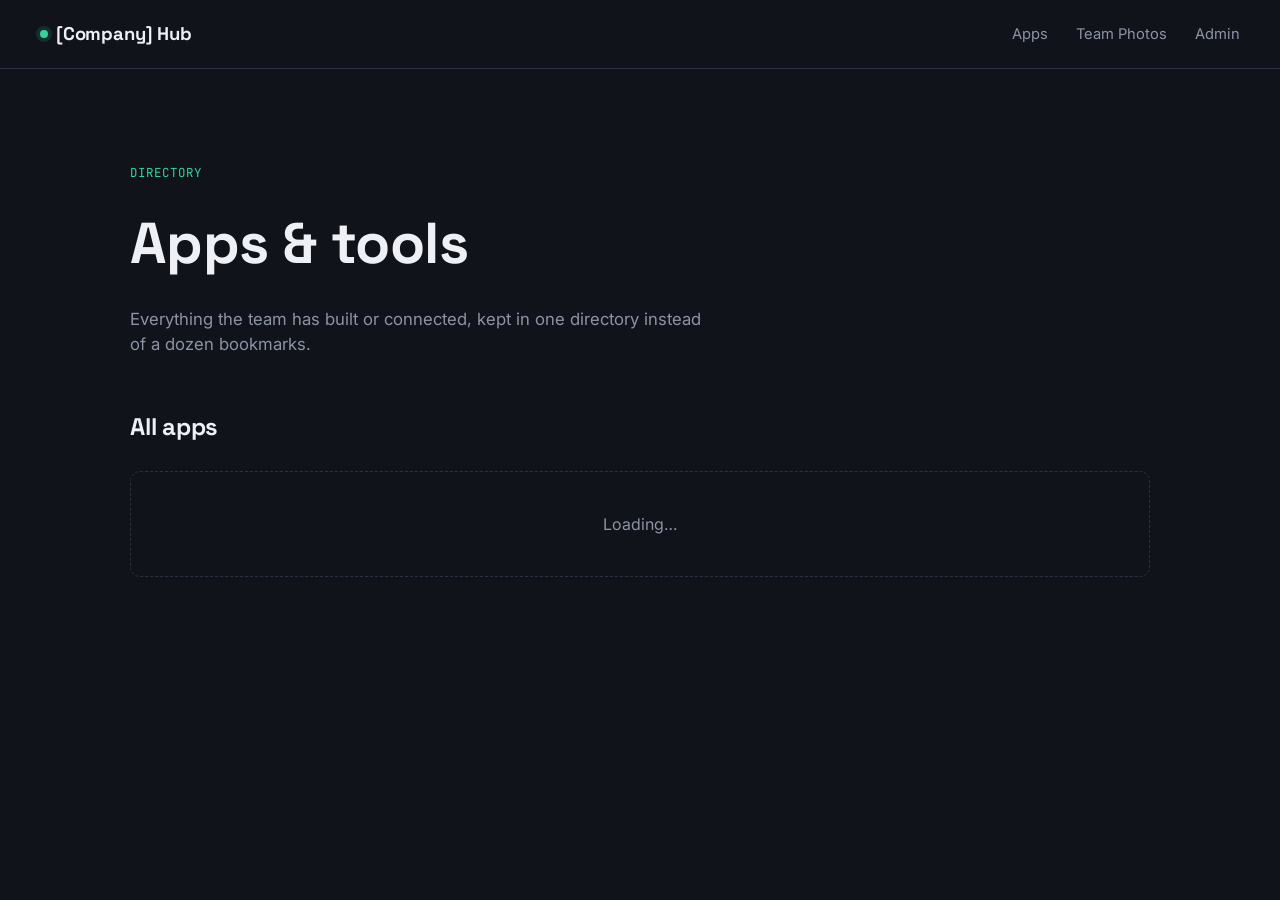
==== apps.html @ b898efdc "fuck you" ====
<!DOCTYPE html>
<html lang="en">
<head>
<meta charset="UTF-8" />
<meta name="viewport" content="width=device-width, initial-scale=1.0" />
<title>Apps · [Company] Hub</title>
<link rel="stylesheet" href="/css/style.css" />
</head>
<body>

<nav class="topnav">
  <div class="brand"><span class="dot"></span>[Company] Hub</div>
  <div class="nav-links">
    <a href="/apps.html">Apps</a>
    <a href="/team.html">Team Photos</a>
    <a href="/admin.html">Admin</a>
  </div>
</nav>

<section class="hero" style="padding-bottom: 20px;">
  <span class="eyebrow">Directory</span>
  <h1>Apps &amp; tools</h1>
  <p>Everything the team has built or connected, kept in one directory instead of a dozen bookmarks.</p>
</section>

<div class="section">
  <div class="section-head">
    <h2>All apps</h2>
  </div>
  <div class="grid" data-apps-grid>
    <div class="empty-state">Loading…</div>
  </div>
</div>

<script src="/js/main.js"></script>
</body>
</html>
---- css/style.css ----
@import url('https://fonts.googleapis.com/css2?family=Space+Grotesk:wght@500;600;700&family=Inter:wght@400;500;600&family=JetBrains+Mono:wght@400;500&display=swap');

:root {
  --bg: #10131A;
  --surface: #1A1F2B;
  --surface-alt: #222838;
  --border: #2B3142;
  --text: #EEF0F5;
  --text-muted: #8D93A6;
  --indigo: #5B5FEF;
  --indigo-soft: rgba(91, 95, 239, 0.14);
  --mint: #35D399;
  --mint-soft: rgba(53, 211, 153, 0.14);
  --danger: #EF6B6B;

  --font-display: 'Space Grotesk', sans-serif;
  --font-body: 'Inter', sans-serif;
  --font-mono: 'JetBrains Mono', monospace;

  --radius: 10px;
}

* { box-sizing: border-box; }

body {
  margin: 0;
  background: var(--bg);
  color: var(--text);
  font-family: var(--font-body);
  line-height: 1.5;
}

h1, h2, h3, .brand {
  font-family: var(--font-display);
  letter-spacing: -0.01em;
}

a { color: inherit; text-decoration: none; }

.mono { font-family: var(--font-mono); }

/* ---------- Top nav ---------- */
.topnav {
  display: flex;
  align-items: center;
  justify-content: space-between;
  padding: 20px 40px;
  border-bottom: 1px solid var(--border);
}

.brand {
  font-weight: 700;
  font-size: 1.15rem;
  display: flex;
  align-items: center;
  gap: 8px;
}

.brand .dot {
  width: 8px;
  height: 8px;
  border-radius: 50%;
  background: var(--mint);
  box-shadow: 0 0 0 4px var(--mint-soft);
}

.nav-links {
  display: flex;
  gap: 28px;
  font-size: 0.92rem;
  color: var(--text-muted);
}

.nav-links a:hover { color: var(--text); }

/* ---------- Hero ---------- */
.hero {
  padding: 90px 40px 60px;
  max-width: 1100px;
  margin: 0 auto;
}

.eyebrow {
  font-family: var(--font-mono);
  font-size: 0.78rem;
  color: var(--mint);
  text-transform: uppercase;
  letter-spacing: 0.08em;
  margin-bottom: 18px;
  display: inline-block;
}

.hero h1 {
  font-size: clamp(2.4rem, 5vw, 3.6rem);
  font-weight: 700;
  margin: 0 0 20px;
  max-width: 18ch;
}

.hero p {
  color: var(--text-muted);
  font-size: 1.05rem;
  max-width: 52ch;
  margin-bottom: 32px;
}

.hero-actions { display: flex; gap: 14px; }

/* ---------- Status strip (signature element) ---------- */
.status-strip {
  max-width: 1100px;
  margin: 0 auto 70px;
  padding: 0 40px;
  display: grid;
  grid-template-columns: repeat(3, 1fr);
  border: 1px solid var(--border);
  border-radius: var(--radius);
  overflow: hidden;
}

.status-cell {
  padding: 24px 28px;
  border-right: 1px solid var(--border);
  background: var(--surface);
}

.status-cell:last-child { border-right: none; }

.status-label {
  font-family: var(--font-mono);
  font-size: 0.72rem;
  color: var(--text-muted);
  text-transform: uppercase;
  letter-spacing: 0.06em;
  margin-bottom: 8px;
}

.status-value {
  font-family: var(--font-display);
  font-size: 1.8rem;
  font-weight: 600;
}

.status-bar {
  margin-top: 12px;
  height: 3px;
  background: var(--surface-alt);
  border-radius: 2px;
  overflow: hidden;
}

.status-bar span {
  display: block;
  height: 100%;
  background: var(--indigo);
  width: 0%;
  transition: width 0.8s ease;
}

/* ---------- Buttons ---------- */
.btn {
  display: inline-flex;
  align-items: center;
  gap: 8px;
  padding: 11px 20px;
  border-radius: 8px;
  font-size: 0.92rem;
  font-weight: 500;
  cursor: pointer;
  border: 1px solid transparent;
}

.btn-primary { background: var(--indigo); color: #fff; }
.btn-primary:hover { background: #6b6ff5; }

.btn-ghost { border-color: var(--border); color: var(--text); background: transparent; }
.btn-ghost:hover { border-color: var(--indigo); }

.btn-danger { background: transparent; color: var(--danger); border-color: var(--border); }
.btn-danger:hover { border-color: var(--danger); }

/* ---------- Grid / cards ---------- */
.section {
  max-width: 1100px;
  margin: 0 auto;
  padding: 0 40px 80px;
}

.section-head {
  display: flex;
  justify-content: space-between;
  align-items: baseline;
  margin-bottom: 26px;
}

.section-head h2 { font-size: 1.5rem; margin: 0; }

.grid {
  display: grid;
  grid-template-columns: repeat(auto-fill, minmax(230px, 1fr));
  gap: 16px;
}

.card {
  background: var(--surface);
  border: 1px solid var(--border);
  border-radius: var(--radius);
  padding: 22px;
}

.app-icon {
  width: 38px;
  height: 38px;
  border-radius: 8px;
  background: var(--indigo-soft);
  color: var(--indigo);
  display: flex;
  align-items: center;
  justify-content: center;
  font-family: var(--font-display);
  font-weight: 700;
  margin-bottom: 16px;
}

.card h3 { font-size: 1.02rem; margin: 0 0 6px; }
.card p { color: var(--text-muted); font-size: 0.88rem; margin: 0 0 14px; }

.empty-state {
  border: 1px dashed var(--border);
  border-radius: var(--radius);
  padding: 40px;
  text-align: center;
  color: var(--text-muted);
  grid-column: 1 / -1;
}

/* ---------- Photo grid ---------- */
.photo-grid {
  display: grid;
  grid-template-columns: repeat(auto-fill, minmax(180px, 1fr));
  gap: 14px;
}

.photo-card {
  border: 1px solid var(--border);
  border-radius: var(--radius);
  overflow: hidden;
  background: var(--surface);
}

.photo-card img {
  width: 100%;
  height: 160px;
  object-fit: cover;
  display: block;
}

.photo-caption {
  padding: 10px 12px;
  font-size: 0.85rem;
  color: var(--text-muted);
}

/* ---------- Admin layout ---------- */
.admin-shell { display: flex; min-height: 100vh; }

.sidebar {
  width: 220px;
  border-right: 1px solid var(--border);
  padding: 28px 20px;
  flex-shrink: 0;
}

.sidebar-link {
  display: block;
  padding: 10px 12px;
  border-radius: 8px;
  color: var(--text-muted);
  font-size: 0.9rem;
  margin-bottom: 4px;
  cursor: pointer;
}

.sidebar-link.active, .sidebar-link:hover {
  background: var(--surface);
  color: var(--text);
}

.admin-content {
  flex: 1;
  padding: 40px;
  max-width: 900px;
}

.panel {
  display: none;
}
.panel.active { display: block; }

.form-row { margin-bottom: 16px; }

.form-row label {
  display: block;
  font-size: 0.82rem;
  color: var(--text-muted);
  margin-bottom: 6px;
}

.form-row input, .form-row textarea {
  width: 100%;
  padding: 10px 12px;
  background: var(--surface);
  border: 1px solid var(--border);
  border-radius: 8px;
  color: var(--text);
  font-family: var(--font-body);
  font-size: 0.92rem;
}

.form-row input:focus, .form-row textarea:focus {
  outline: none;
  border-color: var(--indigo);
}

.list-row {
  display: flex;
  align-items: center;
  justify-content: space-between;
  padding: 14px 16px;
  border: 1px solid var(--border);
  border-radius: 8px;
  margin-bottom: 10px;
}

.list-row-main { display: flex; flex-direction: column; }
.list-row-main span:first-child { font-weight: 500; }
.list-row-main span:last-child { color: var(--text-muted); font-size: 0.82rem; }

.login-shell {
  min-height: 100vh;
  display: flex;
  align-items: center;
  justify-content: center;
}

.login-card {
  width: 340px;
  background: var(--surface);
  border: 1px solid var(--border);
  border-radius: var(--radius);
  padding: 32px;
}

.login-card h2 { margin-top: 0; }

.toast {
  position: fixed;
  bottom: 24px;
  right: 24px;
  background: var(--surface-alt);
  border: 1px solid var(--border);
  padding: 12px 18px;
  border-radius: 8px;
  font-size: 0.88rem;
  opacity: 0;
  transform: translateY(8px);
  transition: all 0.25s ease;
  pointer-events: none;
}

.toast.show { opacity: 1; transform: translateY(0); }

@media (prefers-reduced-motion: reduce) {
  * { transition: none !important; }
}

@media (max-width: 720px) {
  .topnav, .hero, .section { padding-left: 20px; padding-right: 20px; }
  .status-strip { padding: 0 20px; grid-template-columns: 1fr; }
  .status-cell { border-right: none; border-bottom: 1px solid var(--border); }
  .admin-shell { flex-direction: column; }
  .sidebar { width: auto; border-right: none; border-bottom: 1px solid var(--border); display: flex; gap: 8px; overflow-x: auto; }
}
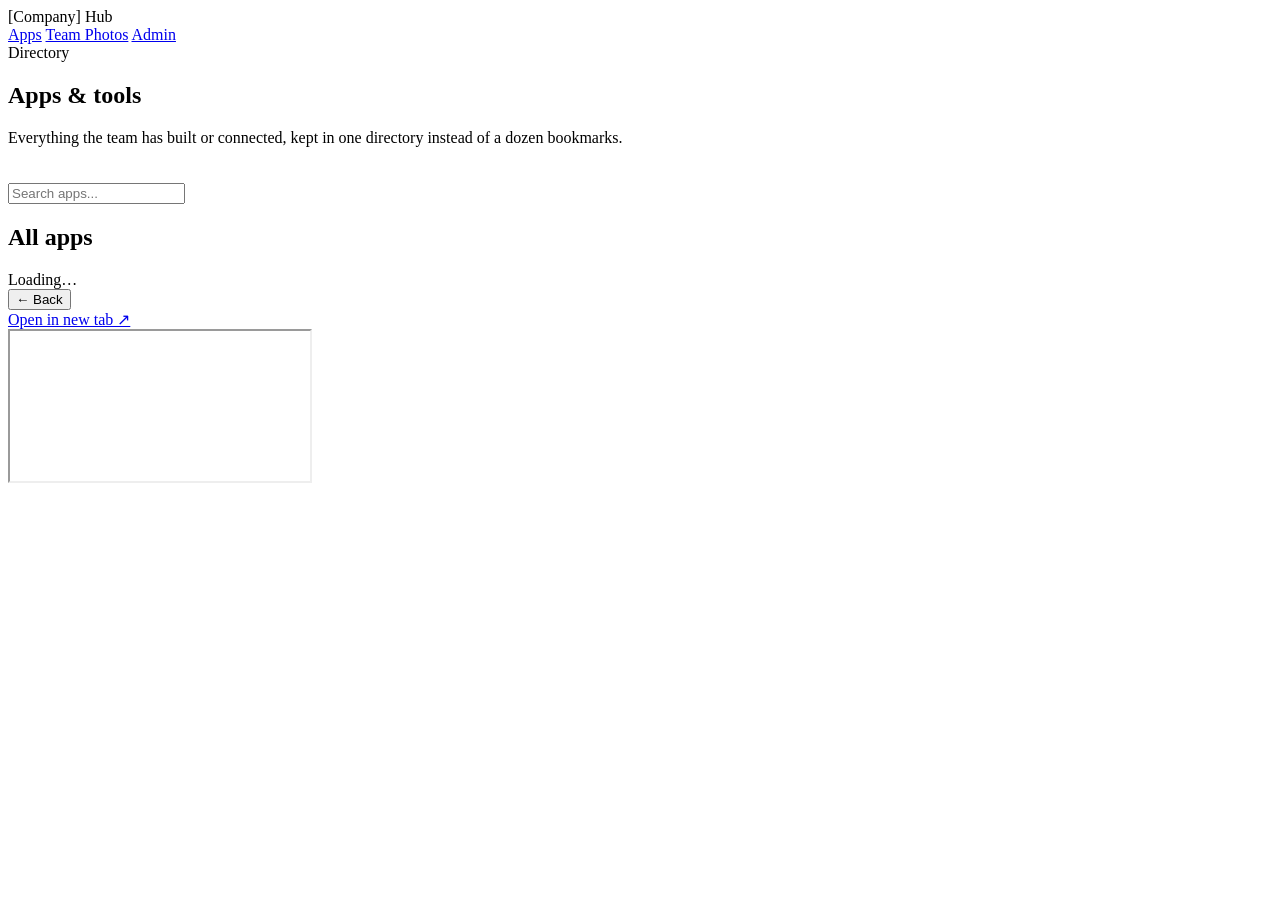
==== commit c0010598: "Add files via upload" ====
--- a/apps.html
+++ b/apps.html
@@ -4,10 +4,10 @@
 <meta charset="UTF-8" />
 <meta name="viewport" content="width=device-width, initial-scale=1.0" />
 <title>Apps · [Company] Hub</title>
+<link rel="icon" type="image/svg+xml" href="/favicon.svg" />
 <link rel="stylesheet" href="/css/style.css" />
 </head>
 <body>
-
 <nav class="topnav">
   <div class="brand"><span class="dot"></span>[Company] Hub</div>
   <div class="nav-links">
@@ -23,7 +23,15 @@
   <p>Everything the team has built or connected, kept in one directory instead of a dozen bookmarks.</p>
 </section>
 
-<div class="section">
+<div class="section" data-apps-section>
+  <div class="search-row">
+    <input type="search" id="appSearch" class="search-input" placeholder="Search apps..." autocomplete="off" />
+  </div>
+
+  <div class="recents-row" data-recents-row style="display: none;">
+    <span class="recents-label">Recently opened</span>
+  </div>
+
   <div class="section-head">
     <h2>All apps</h2>
   </div>
@@ -32,6 +40,19 @@
   </div>
 </div>
 
+<div class="app-viewer" data-app-viewer>
+  <div class="app-viewer-bar">
+    <div class="app-viewer-bar-left">
+      <button class="back-btn" data-back-btn>&larr; Back</button>
+      <span class="app-viewer-title" data-viewer-title></span>
+    </div>
+    <a class="app-viewer-open" data-viewer-open href="#" target="_blank" rel="noopener">Open in new tab &#8599;</a>
+  </div>
+  <div class="app-viewer-frame-wrap">
+    <iframe data-viewer-frame src="about:blank" title="App viewer" loading="lazy"></iframe>
+  </div>
+</div>
+
 <script src="/js/main.js"></script>
 </body>
 </html>
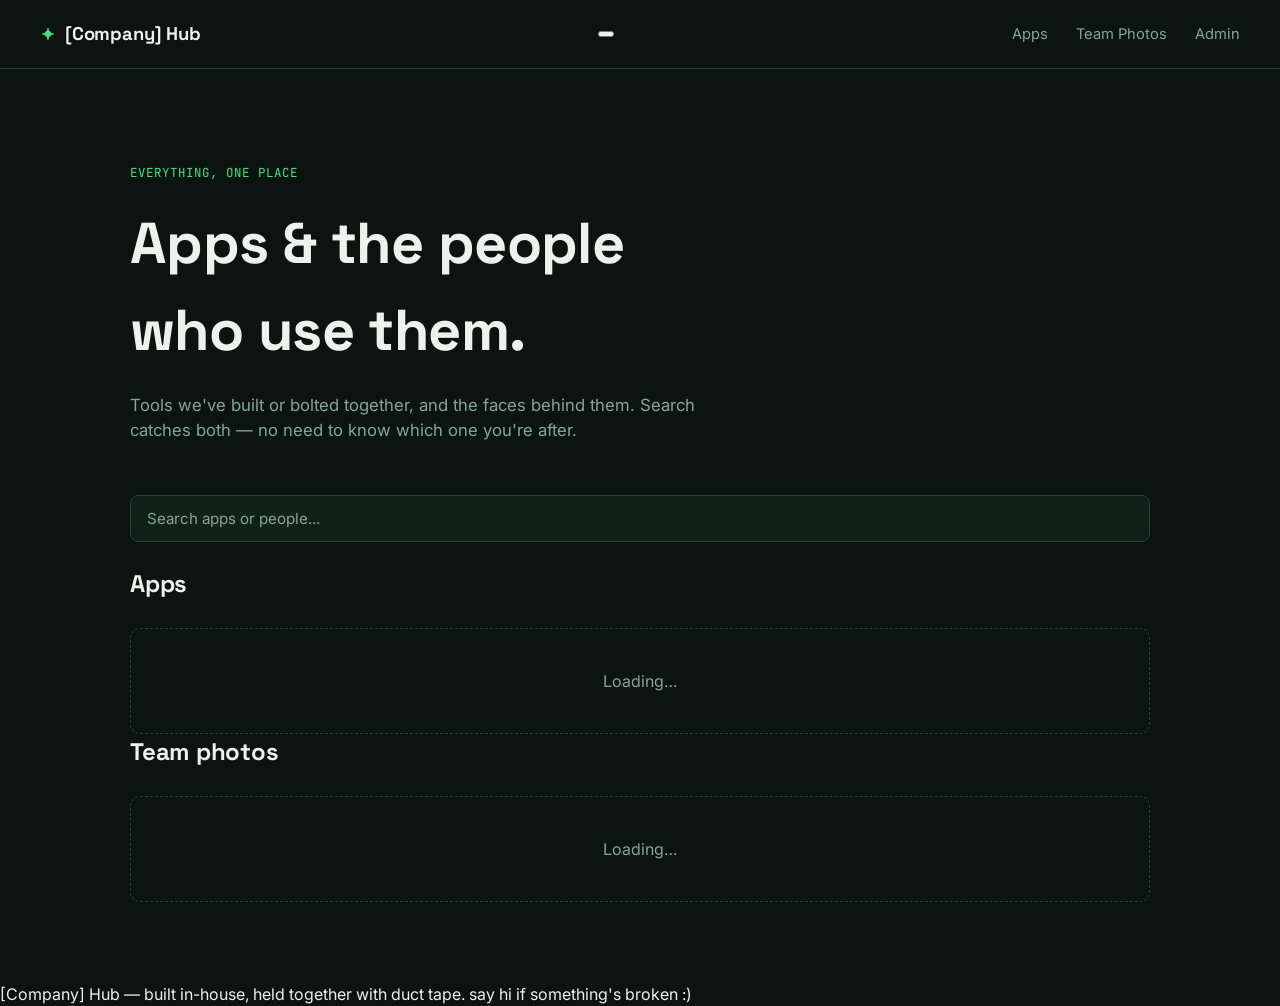
==== commit c2b556b4: "Update apps.html with new content and structure" ====
--- a/apps.html
+++ b/apps.html
@@ -3,40 +3,56 @@
 <head>
 <meta charset="UTF-8" />
 <meta name="viewport" content="width=device-width, initial-scale=1.0" />
-<title>Apps · [Company] Hub</title>
+<title>Apps &amp; Photos · [Company] Hub</title>
 <link rel="icon" type="image/svg+xml" href="/favicon.svg" />
 <link rel="stylesheet" href="/css/style.css" />
 </head>
 <body>
 <nav class="topnav">
   <div class="brand"><span class="dot"></span>[Company] Hub</div>
-  <div class="nav-links">
+  <button class="nav-toggle" data-nav-toggle aria-label="Toggle menu"><span></span><span></span><span></span></button>
+  <div class="nav-links" data-nav-links>
     <a href="/apps.html">Apps</a>
-    <a href="/team.html">Team Photos</a>
+    <a href="/apps.html#photos">Team Photos</a>
     <a href="/admin.html">Admin</a>
   </div>
 </nav>
 
 <section class="hero" style="padding-bottom: 20px;">
-  <span class="eyebrow">Directory</span>
-  <h1>Apps &amp; tools</h1>
-  <p>Everything the team has built or connected, kept in one directory instead of a dozen bookmarks.</p>
+  <span class="eyebrow">everything, one place</span>
+  <h1>Apps &amp; the people<br />who use them.</h1>
+  <p>Tools we've built or bolted together, and the faces behind them. Search catches both — no need to know which one you're after.</p>
 </section>
 
-<div class="section" data-apps-section>
+<div class="section" data-content-section>
   <div class="search-row">
-    <input type="search" id="appSearch" class="search-input" placeholder="Search apps..." autocomplete="off" />
+    <input type="search" id="siteSearch" class="search-input" placeholder="Search apps or people..." autocomplete="off" />
   </div>
 
-  <div class="recents-row" data-recents-row style="display: none;">
-    <span class="recents-label">Recently opened</span>
-  </div>
+  <div class="recents-row" data-recents-row style="display: none;"></div>
 
-  <div class="section-head">
-    <h2>All apps</h2>
-  </div>
-  <div class="grid" data-apps-grid>
-    <div class="empty-state">Loading…</div>
+  <div class="split-grid">
+    <div class="split-col" id="apps">
+      <div class="section-head">
+        <h2>Apps</h2>
+        <span class="count" data-apps-count></span>
+      </div>
+      <div class="grid" data-apps-grid>
+        <div class="empty-state">Loading…</div>
+      </div>
+    </div>
+
+    <div class="split-divider" aria-hidden="true"></div>
+
+    <div class="split-col" id="photos">
+      <div class="section-head">
+        <h2>Team photos</h2>
+        <span class="count" data-photos-count></span>
+      </div>
+      <div class="photo-grid" data-photo-grid>
+        <div class="empty-state">Loading…</div>
+      </div>
+    </div>
   </div>
 </div>
 
@@ -48,10 +64,18 @@
     </div>
     <a class="app-viewer-open" data-viewer-open href="#" target="_blank" rel="noopener">Open in new tab &#8599;</a>
   </div>
-  <div class="app-viewer-frame-wrap">
+  <div class="app-viewer-frame-wrap" data-viewer-frame-wrap>
     <iframe data-viewer-frame src="about:blank" title="App viewer" loading="lazy"></iframe>
   </div>
+  <div class="app-viewer-image-wrap" data-viewer-image-wrap style="display: none;">
+    <img data-viewer-image src="" alt="" />
+  </div>
 </div>
+
+<footer class="site-footer">
+  <span>[Company] Hub — built in-house, held together with duct tape.</span>
+  <span class="hand">say hi if something's broken :)</span>
+</footer>
 
 <script src="/js/main.js"></script>
 </body>
--- a/css/style.css
+++ b/css/style.css
@@ -0,0 +1,503 @@
+@import url('https://fonts.googleapis.com/css2?family=Space+Grotesk:wght@500;600;700&family=Inter:wght@400;500;600&family=JetBrains+Mono:wght@400;500&display=swap');
+
+:root {
+  --bg: #0B1410;
+  --surface: #12201A;
+  --surface-alt: #1A2E23;
+  --border: #234636;
+  --text: #EAF3EC;
+  --text-muted: #86A695;
+  --green: #4ADE80;
+  --green-soft: rgba(74, 222, 128, 0.14);
+  --green-dim: #2F9E63;
+  --danger: #EF6B6B;
+  --font-display: 'Space Grotesk', sans-serif;
+  --font-body: 'Inter', sans-serif;
+  --font-mono: 'JetBrains Mono', monospace;
+  --radius: 10px;
+}
+
+* { box-sizing: border-box; }
+
+body {
+  margin: 0;
+  background: var(--bg);
+  color: var(--text);
+  font-family: var(--font-body);
+  line-height: 1.5;
+}
+
+h1, h2, h3, .brand {
+  font-family: var(--font-display);
+  letter-spacing: -0.01em;
+}
+
+a { color: inherit; text-decoration: none; }
+.mono { font-family: var(--font-mono); }
+
+/* ---------- Top nav ---------- */
+.topnav {
+  display: flex;
+  align-items: center;
+  justify-content: space-between;
+  padding: 20px 40px;
+  border-bottom: 1px solid var(--border);
+}
+
+.brand {
+  font-weight: 700;
+  font-size: 1.15rem;
+  display: flex;
+  align-items: center;
+  gap: 9px;
+}
+
+.brand .dot {
+  width: 16px;
+  height: 16px;
+  background-image: url('/favicon.svg');
+  background-size: cover;
+  border-radius: 4px;
+}
+
+.nav-links {
+  display: flex;
+  gap: 28px;
+  font-size: 0.92rem;
+  color: var(--text-muted);
+}
+
+.nav-links a:hover { color: var(--text); }
+
+/* ---------- Hero ---------- */
+.hero {
+  padding: 90px 40px 60px;
+  max-width: 1100px;
+  margin: 0 auto;
+}
+
+.eyebrow {
+  font-family: var(--font-mono);
+  font-size: 0.78rem;
+  color: var(--green);
+  text-transform: uppercase;
+  letter-spacing: 0.08em;
+  margin-bottom: 18px;
+  display: inline-block;
+}
+
+.hero h1 {
+  font-size: clamp(2.4rem, 5vw, 3.6rem);
+  font-weight: 700;
+  margin: 0 0 20px;
+  max-width: 18ch;
+}
+
+.hero p {
+  color: var(--text-muted);
+  font-size: 1.05rem;
+  max-width: 52ch;
+  margin-bottom: 32px;
+}
+
+.hero-actions { display: flex; gap: 14px; }
+
+/* ---------- Status strip ---------- */
+.status-strip {
+  max-width: 1100px;
+  margin: 0 auto 70px;
+  padding: 0 40px;
+  display: grid;
+  grid-template-columns: repeat(3, 1fr);
+  border: 1px solid var(--border);
+  border-radius: var(--radius);
+  overflow: hidden;
+}
+
+.status-cell {
+  padding: 24px 28px;
+  border-right: 1px solid var(--border);
+  background: var(--surface);
+}
+
+.status-cell:last-child { border-right: none; }
+
+.status-label {
+  font-family: var(--font-mono);
+  font-size: 0.72rem;
+  color: var(--text-muted);
+  text-transform: uppercase;
+  letter-spacing: 0.06em;
+  margin-bottom: 8px;
+}
+
+.status-value {
+  font-family: var(--font-display);
+  font-size: 1.8rem;
+  font-weight: 600;
+}
+
+.status-bar {
+  margin-top: 12px;
+  height: 3px;
+  background: var(--surface-alt);
+  border-radius: 2px;
+  overflow: hidden;
+}
+
+.status-bar span {
+  display: block;
+  height: 100%;
+  background: var(--green);
+  width: 0%;
+  transition: width 0.8s ease;
+}
+
+/* ---------- Buttons ---------- */
+.btn {
+  display: inline-flex;
+  align-items: center;
+  gap: 8px;
+  padding: 11px 20px;
+  border-radius: 8px;
+  font-size: 0.92rem;
+  font-weight: 500;
+  cursor: pointer;
+  border: 1px solid transparent;
+}
+
+.btn-primary { background: var(--green); color: #0B1410; font-weight: 600; }
+.btn-primary:hover { background: #63e695; }
+.btn-ghost { border-color: var(--border); color: var(--text); background: transparent; }
+.btn-ghost:hover { border-color: var(--green); }
+.btn-danger { background: transparent; color: var(--danger); border-color: var(--border); }
+.btn-danger:hover { border-color: var(--danger); }
+
+/* ---------- Search bar ---------- */
+.search-row {
+  margin-bottom: 24px;
+}
+
+.search-input {
+  width: 100%;
+  padding: 13px 16px;
+  background: var(--surface);
+  border: 1px solid var(--border);
+  border-radius: 8px;
+  color: var(--text);
+  font-family: var(--font-body);
+  font-size: 0.95rem;
+}
+
+.search-input::placeholder { color: var(--text-muted); }
+
+.search-input:focus {
+  outline: none;
+  border-color: var(--green);
+}
+
+/* ---------- Recently opened chips ---------- */
+.recents-row {
+  display: flex;
+  flex-wrap: wrap;
+  gap: 8px;
+  margin-bottom: 24px;
+}
+
+.recents-label {
+  font-family: var(--font-mono);
+  font-size: 0.72rem;
+  color: var(--text-muted);
+  text-transform: uppercase;
+  letter-spacing: 0.06em;
+  display: flex;
+  align-items: center;
+  margin-right: 4px;
+}
+
+.recent-chip {
+  padding: 6px 14px;
+  background: var(--surface);
+  border: 1px solid var(--border);
+  border-radius: 999px;
+  font-size: 0.82rem;
+  color: var(--text-muted);
+  cursor: pointer;
+}
+
+.recent-chip:hover { border-color: var(--green); color: var(--text); }
+
+/* ---------- Grid / cards ---------- */
+.section {
+  max-width: 1100px;
+  margin: 0 auto;
+  padding: 0 40px 80px;
+}
+
+.section-head {
+  display: flex;
+  justify-content: space-between;
+  align-items: baseline;
+  margin-bottom: 26px;
+}
+
+.section-head h2 { font-size: 1.5rem; margin: 0; }
+
+.grid {
+  display: grid;
+  grid-template-columns: repeat(auto-fill, minmax(230px, 1fr));
+  gap: 16px;
+}
+
+.card {
+  background: var(--surface);
+  border: 1px solid var(--border);
+  border-radius: var(--radius);
+  padding: 22px;
+  cursor: pointer;
+  transition: border-color 0.15s ease, transform 0.15s ease;
+  display: block;
+}
+
+.card:hover {
+  border-color: var(--green-dim);
+  transform: translateY(-2px);
+}
+
+.app-icon {
+  width: 38px;
+  height: 38px;
+  border-radius: 8px;
+  background: var(--green-soft);
+  color: var(--green);
+  display: flex;
+  align-items: center;
+  justify-content: center;
+  font-family: var(--font-display);
+  font-weight: 700;
+  margin-bottom: 16px;
+}
+
+.card h3 { font-size: 1.02rem; margin: 0 0 6px; }
+.card p { color: var(--text-muted); font-size: 0.88rem; margin: 0 0 14px; }
+
+.empty-state {
+  border: 1px dashed var(--border);
+  border-radius: var(--radius);
+  padding: 40px;
+  text-align: center;
+  color: var(--text-muted);
+  grid-column: 1 / -1;
+}
+
+/* ---------- App viewer (inline iframe + back button) ---------- */
+.app-viewer {
+  display: none;
+  max-width: 1100px;
+  margin: 0 auto;
+  padding: 0 40px 80px;
+}
+
+.app-viewer.active { display: block; }
+
+.app-viewer-bar {
+  display: flex;
+  align-items: center;
+  justify-content: space-between;
+  padding: 12px 16px;
+  background: var(--surface);
+  border: 1px solid var(--border);
+  border-bottom: none;
+  border-radius: var(--radius) var(--radius) 0 0;
+}
+
+.app-viewer-bar-left {
+  display: flex;
+  align-items: center;
+  gap: 12px;
+}
+
+.back-btn {
+  display: inline-flex;
+  align-items: center;
+  gap: 6px;
+  padding: 8px 14px;
+  border-radius: 8px;
+  border: 1px solid var(--border);
+  background: transparent;
+  color: var(--text);
+  font-family: var(--font-body);
+  font-size: 0.88rem;
+  cursor: pointer;
+}
+
+.back-btn:hover { border-color: var(--green); }
+
+.app-viewer-title { font-weight: 600; font-size: 0.95rem; }
+
+.app-viewer-open {
+  font-size: 0.82rem;
+  color: var(--text-muted);
+}
+
+.app-viewer-open:hover { color: var(--green); }
+
+.app-viewer-frame-wrap {
+  border: 1px solid var(--border);
+  border-radius: 0 0 var(--radius) var(--radius);
+  overflow: hidden;
+  background: var(--surface);
+}
+
+.app-viewer-frame-wrap iframe {
+  width: 100%;
+  height: 75vh;
+  border: none;
+  display: block;
+}
+
+/* ---------- Photo grid ---------- */
+.photo-grid {
+  display: grid;
+  grid-template-columns: repeat(auto-fill, minmax(180px, 1fr));
+  gap: 14px;
+}
+
+.photo-card {
+  border: 1px solid var(--border);
+  border-radius: var(--radius);
+  overflow: hidden;
+  background: var(--surface);
+}
+
+.photo-card img {
+  width: 100%;
+  height: 160px;
+  object-fit: cover;
+  display: block;
+}
+
+.photo-caption {
+  padding: 10px 12px;
+  font-size: 0.85rem;
+  color: var(--text-muted);
+}
+
+/* ---------- Admin layout ---------- */
+.admin-shell { display: flex; min-height: 100vh; }
+
+.sidebar {
+  width: 220px;
+  border-right: 1px solid var(--border);
+  padding: 28px 20px;
+  flex-shrink: 0;
+}
+
+.sidebar-link {
+  display: block;
+  padding: 10px 12px;
+  border-radius: 8px;
+  color: var(--text-muted);
+  font-size: 0.9rem;
+  margin-bottom: 4px;
+  cursor: pointer;
+}
+
+.sidebar-link.active, .sidebar-link:hover {
+  background: var(--surface);
+  color: var(--text);
+}
+
+.admin-content {
+  flex: 1;
+  padding: 40px;
+  max-width: 900px;
+}
+
+.panel { display: none; }
+.panel.active { display: block; }
+
+.form-row { margin-bottom: 16px; }
+.form-row label {
+  display: block;
+  font-size: 0.82rem;
+  color: var(--text-muted);
+  margin-bottom: 6px;
+}
+
+.form-row input, .form-row textarea {
+  width: 100%;
+  padding: 10px 12px;
+  background: var(--surface);
+  border: 1px solid var(--border);
+  border-radius: 8px;
+  color: var(--text);
+  font-family: var(--font-body);
+  font-size: 0.92rem;
+}
+
+.form-row input:focus, .form-row textarea:focus {
+  outline: none;
+  border-color: var(--green);
+}
+
+.list-row {
+  display: flex;
+  align-items: center;
+  justify-content: space-between;
+  padding: 14px 16px;
+  border: 1px solid var(--border);
+  border-radius: 8px;
+  margin-bottom: 10px;
+}
+
+.list-row-main { display: flex; flex-direction: column; }
+.list-row-main span:first-child { font-weight: 500; }
+.list-row-main span:last-child { color: var(--text-muted); font-size: 0.82rem; }
+
+.login-shell {
+  min-height: 100vh;
+  display: flex;
+  align-items: center;
+  justify-content: center;
+}
+
+.login-card {
+  width: 340px;
+  background: var(--surface);
+  border: 1px solid var(--border);
+  border-radius: var(--radius);
+  padding: 32px;
+}
+
+.login-card h2 { margin-top: 0; }
+
+.toast {
+  position: fixed;
+  bottom: 24px;
+  right: 24px;
+  background: var(--surface-alt);
+  border: 1px solid var(--border);
+  padding: 12px 18px;
+  border-radius: 8px;
+  font-size: 0.88rem;
+  opacity: 0;
+  transform: translateY(8px);
+  transition: all 0.25s ease;
+  pointer-events: none;
+}
+
+.toast.show { opacity: 1; transform: translateY(0); }
+
+@media (prefers-reduced-motion: reduce) {
+  * { transition: none !important; }
+}
+
+@media (max-width: 720px) {
+  .topnav, .hero, .section, .app-viewer { padding-left: 20px; padding-right: 20px; }
+  .status-strip { padding: 0 20px; grid-template-columns: 1fr; }
+  .status-cell { border-right: none; border-bottom: 1px solid var(--border); }
+  .admin-shell { flex-direction: column; }
+  .sidebar { width: auto; border-right: none; border-bottom: 1px solid var(--border); display: flex; gap: 8px; overflow-x: auto; }
+  .app-viewer-frame-wrap iframe { height: 65vh; }
+}
